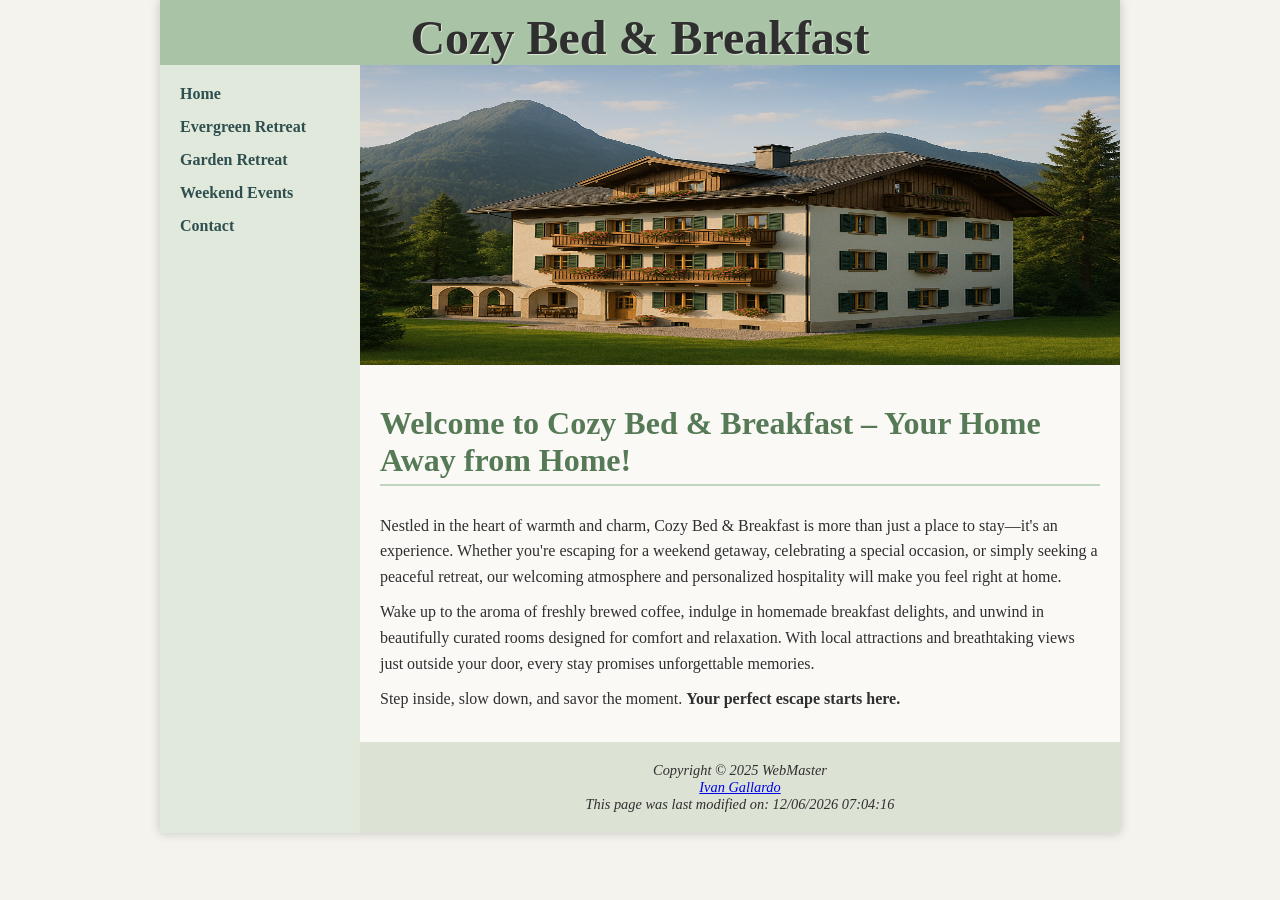
==== index.html @ 926dc99d "Add files via upload" ====
<!DOCTYPE html>
<html lang="en">
<head>
    <title>Cozy Bed & Breakfast</title>
    <meta charset="utf-8">
    <meta name="viewport" content="width=device-width, initial-scale=1.0">
    <meta name="description" content="Experience comfort and charm at Cozy Bed & Breakfast. Enjoy relaxing rooms, weekend events, and personalized hospitality for your perfect getaway.">
    <!-- Link to external CSS file -->
    <link href="styles/styles.css" rel="stylesheet">
</head>
<body>
<div id="wrapper">
    <!-- Site header with logo and business name -->
    <header>
        <h1>Cozy Bed & Breakfast</h1>
    </header>

    <!-- Sidebar navigation with relative links to different pages -->
    <nav>
        <ul> 
            <li><a href="index.html">Home</a></li>
            <li><a href="rooms/evergreen_retreat.html">Evergreen Retreat</a></li>
            <li><a href="rooms/garden_retreat.html">Garden Retreat</a></li>
            <li><a href="events/weekend_events.html">Weekend Events</a></li>
            <li><a href="contact.html">Contact</a></li>
        </ul>
    </nav>
    <div id="home"></div>

    <!-- Main content area -->
    <main>
        <h2>Welcome to Cozy Bed & Breakfast – Your Home Away from Home!</h2>
        <p> 
            Nestled in the heart of warmth and charm, Cozy Bed & Breakfast is more than just a place to stay—it's an experience. Whether you're escaping for a weekend getaway, celebrating a special occasion, or simply seeking a peaceful retreat, our welcoming atmosphere and personalized hospitality will make you feel right at home.
        </p>
        <p>
            Wake up to the aroma of freshly brewed coffee, indulge in homemade breakfast delights, and unwind in beautifully curated rooms designed for comfort and relaxation. With local attractions and breathtaking views just outside your door, every stay promises unforgettable memories.
        </p>
        <p>
            Step inside, slow down, and savor the moment. <strong>Your perfect escape starts here.</strong>
        </p>
    </main>

    <!-- Footer with copyright and contact email -->
    <footer>
        Copyright &copy; 2025 WebMaster<br>
        <a href="mailto:igallardo@amarillocollege.com">Ivan Gallardo</a><br>
    <script>
        document.write("This page was last modified on: " + document.lastModified);
    </script>
        
    </footer>
</div>
</body>
</html>
---- styles/styles.css ----
/* General Page Styles */
body {
    background-color: #F5F3EE; /* Soft natural beige */
    font-family: 'Georgia', serif;
    margin: 0;
    padding: 0;
    color: #2F2F2F; /* Deep brown for readability */
    }
       
    /* Wrapper to center content and limit width */
    #wrapper {
    width: 960px;
    margin: auto;
    background-color: #FFFFFF;
    box-shadow: 0 0 10px rgba(0, 0, 0, 0.2);
    background-image: linear-gradient(to bottom, #E1E8DC, #E1E8DC);
    }
       
    /* Header styles */
    header {
    background-color: #A8C3A5; /* Muted natural green */
    padding-top: 10px;
    text-align: center; 
    
    
    
    }
       
    header h1 {
    font-size: 3em;
    margin: 0;
    color: #2F2F2F;
    text-shadow: 1px 1px 1px #DDE6D5;
    text-align: center;
    }
       
    /* Navigation styles */
    nav {
    background-color: #E1E8DC;
    float: left;
    width: 200px;
    padding: 20px;
    box-sizing: border-box;
    min-height: fit-content;
           
    }
       
    nav ul {
    list-style-type: none;
    padding: 0;
     margin: 0;
    }
       
    nav li {
    margin-bottom: 15px;
    }
       
    nav a {
    text-decoration: none;
    color: #2F4F4F;
    font-weight: bold;
    transition: color 0.3s ease;
    }
       
    nav a:hover {
    color: #0355ee;
    }
       
    /* Main content area */
    main {
    margin-left: 200px;
    padding: 20px;
    box-sizing: border-box;
    background-color: #FAF9F6;
    
    }
       
    /* Headings */
    main h2 {
    font-size: 2em;
    color: #567A56; /* Soft forest green */
    border-bottom: 2px solid #C0D6C0;
    padding-bottom: 5px;
    margin-top: 20px;
    }
    
    /* Paragraph styles */
    main p {
    line-height: 1.6;
    margin: 10px 0;
    }
       
    /* Footer styles */
    footer {
    background-color: #DCE3D5;
    padding: 20px;
     text-align: center;
    font-size: 0.9em;
    font-style: italic;
    margin-left: 200px;
    box-sizing: border-box;
    }
       
     /* Image styling */
    main img {
     float: right;
     padding: 10px;
    border-radius: 8px;
    max-width: 100%;
          
    }
    
    #evergreen {
        height: 300px;
        background-image: url(../images/evergreen.png);
        background-size: 100% 100%;
        background-repeat: no-repeat;
        margin-left: 200px;
    }
    
    #garden {
        height: 300px;
        background-image: url(../images/garden.png);
        background-size: 100% 100%;
        background-repeat: no-repeat;
        margin-left: 200px;
    }
    
    #home {
        height: 300px;
        background-image: url(../images/home.png);
        background-size: 100% 100%;
        background-repeat: no-repeat;
        margin-left: 200px;
    }
    
    #events {
        height: 300px;
        background-image: url(../images/events.png);
        background-size: 100% 100%;
        background-repeat: no-repeat;
        margin-left: 200px;
    }
    
    @media (max-width: 599px) {
        #wrapper {
            width: 100%;
            box-shadow: none;
            background-image: none;
            margin: 0;
        }
    
        header h1 {
            font-size: 2em;
            padding: 10px;
        }
    
        nav {
            width: 100%;
            float: none;
            padding: 10px;
        }
    
        nav ul {
            display: flex;
            flex-direction: column;
            align-items: center;
        }
    
        nav li {
            margin: 10px 0;
        }
    
        main {
            margin: 0;
            padding: 15px;
        }
    
        footer {
            margin: 0;
            padding: 15px;
        }
    
        form {
            width: 100%;
            display: flex;
            flex-direction: column;
        }
    
        form input[type="text"],
        form input[type="email"],
        form input[type="tel"],
        form textarea {
            width: 100%;
            padding: 8px;
            box-sizing: border-box;
        }
    
        form input[type="submit"] {
            width: 100%;
            padding: 10px;
            margin-top: 10px;
        }
    
        #home, #evergreen, #garden, #events, #contact {
            margin: 0;
            background-size: cover;
            background-position: center;
            height: 200px;
        }
    }
    
    
    /* Table Styles */
    table {
        width: 100%;
        border-collapse: collapse;
        margin-top: 20px;
        font-family: Georgia, serif;
        background-color: #FAF9F6;
        color: #2F2F2F;
        box-shadow: 0 0 10px rgba(0, 0, 0, 0.1);
      }
      
      th, td {
        border: 1px solid #C0D6C0;
        padding: 12px;
        text-align: left;
      }
      
      th {
        background-color: #A8C3A5; /* Soft green */
        color: #2F2F2F;
        font-weight: bold;
      }
      
      tr:nth-child(even) {
        background-color: #E1E8DC; /* Light beige-green */
      }
      
      
      .text {
        font-style: italic;
      }
      
      /* Responsive Table - Stacks columns on small screens */
      @media (max-width: 600px) {
        table, thead, tbody, th, td, tr {
          display: block;
        }
      
        thead {
          display: none;
        }
      
        tr {
          margin-bottom: 1em;
          border: 1px solid #C0D6C0;
          border-radius: 8px;
          padding: 10px;
          background-color: #FAF9F6;
        }
      
        td {
          border: none;
          padding: 10px 5px;
          position: relative;
        }
      
        td::before {
          content: attr(data-label);
          font-weight: bold;
          display: block;
          margin-bottom: 5px;
          color: #567A56;
        }
      }

      .gallery {
        display: flex;
        justify-content: center;
        margin-top: 1.5em;
      }
      
      .gallery img {
        width: 100%;
        max-width: 800px;
        height: auto;
        border-radius: 10px;
        box-shadow: 0 2px 10px rgba(0,0,0,0.2);
      }
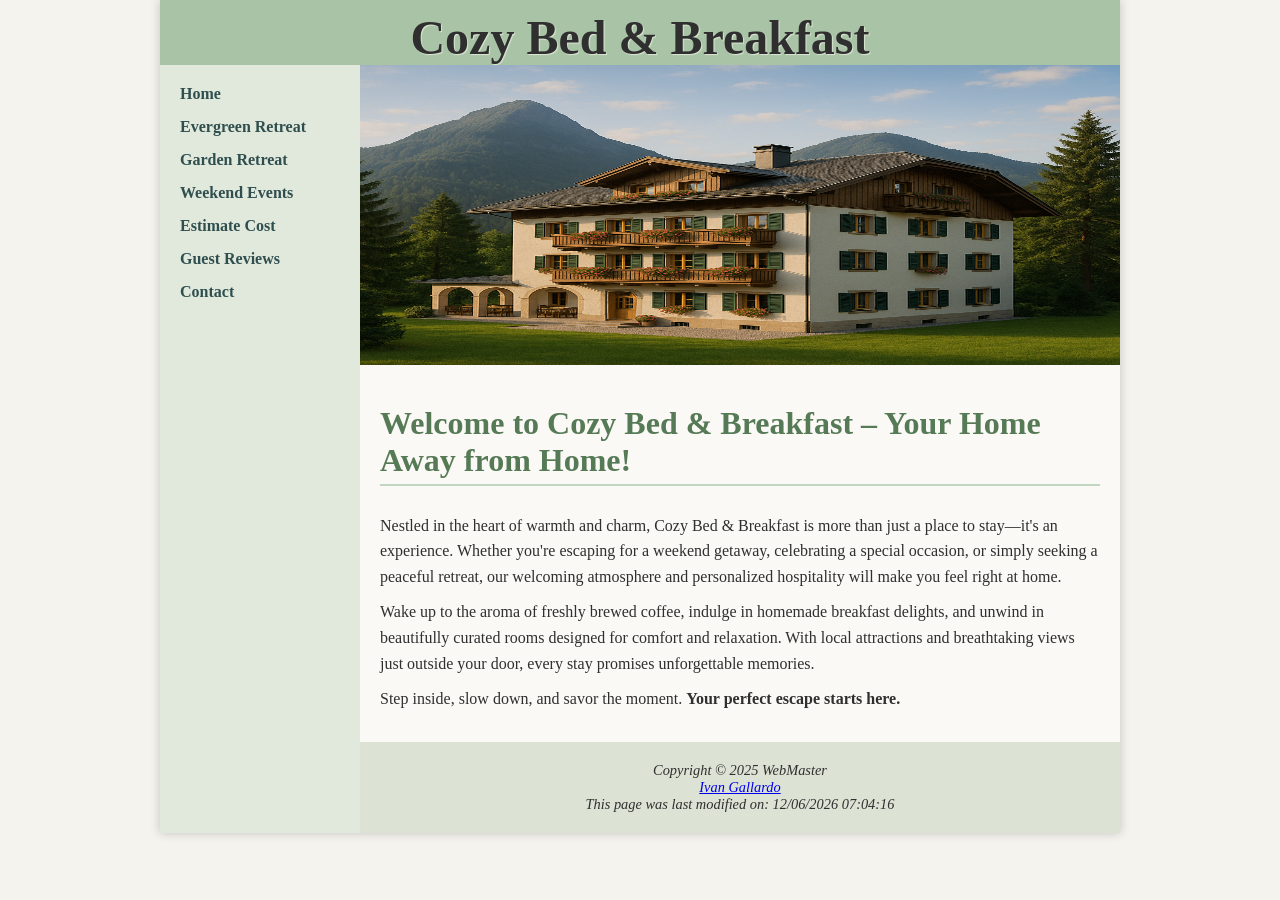
==== commit 334e794f: "Add files via upload" ====
--- a/index.html
+++ b/index.html
@@ -6,7 +6,7 @@
     <meta name="viewport" content="width=device-width, initial-scale=1.0">
     <meta name="description" content="Experience comfort and charm at Cozy Bed & Breakfast. Enjoy relaxing rooms, weekend events, and personalized hospitality for your perfect getaway.">
     <!-- Link to external CSS file -->
-    <link href="styles/styles.css" rel="stylesheet">
+    <link href="css/styles.css" rel="stylesheet">
 </head>
 <body>
 <div id="wrapper">
@@ -17,11 +17,13 @@
 
     <!-- Sidebar navigation with relative links to different pages -->
     <nav>
-        <ul> 
+        <ul>
             <li><a href="index.html">Home</a></li>
             <li><a href="rooms/evergreen_retreat.html">Evergreen Retreat</a></li>
             <li><a href="rooms/garden_retreat.html">Garden Retreat</a></li>
             <li><a href="events/weekend_events.html">Weekend Events</a></li>
+            <li><a href="estimate.html">Estimate Cost</a></li>
+            <li><a href="reviews.html">Guest Reviews</a></li>
             <li><a href="contact.html">Contact</a></li>
         </ul>
     </nav>
--- a/css/styles.css
+++ b/css/styles.css
@@ -0,0 +1,348 @@
+/* General Page Styles */
+body {
+    background-color: #F5F3EE; /* Soft natural beige */
+    font-family: 'Georgia', serif;
+    margin: 0;
+    padding: 0;
+    color: #2F2F2F; /* Deep brown for readability */
+    }
+       
+    /* Wrapper to center content and limit width */
+    #wrapper {
+    width: 960px;
+    margin: auto;
+    background-color: #FFFFFF;
+    box-shadow: 0 0 10px rgba(0, 0, 0, 0.2);
+    background-image: linear-gradient(to bottom, #E1E8DC, #E1E8DC);
+    }
+       
+    /* Header styles */
+    header {
+    background-color: #A8C3A5; /* Muted natural green */
+    padding-top: 10px;
+    text-align: center; 
+    
+    
+    
+    }
+       
+    header h1 {
+    font-size: 3em;
+    margin: 0;
+    color: #2F2F2F;
+    text-shadow: 1px 1px 1px #DDE6D5;
+    text-align: center;
+    }
+       
+    /* Navigation styles */
+    nav {
+    background-color: #E1E8DC;
+    float: left;
+    width: 200px;
+    padding: 20px;
+    box-sizing: border-box;
+    min-height: fit-content;
+           
+    }
+       
+    nav ul {
+    list-style-type: none;
+    padding: 0;
+     margin: 0;
+    }
+       
+    nav li {
+    margin-bottom: 15px;
+    }
+       
+    nav a {
+    text-decoration: none;
+    color: #2F4F4F;
+    font-weight: bold;
+    transition: color 0.3s ease;
+    }
+       
+    nav a:hover {
+    color: #0355ee;
+    }
+       
+    /* Main content area */
+    main {
+    margin-left: 200px;
+    padding: 20px;
+    box-sizing: border-box;
+    background-color: #FAF9F6;
+    
+    }
+       
+    /* Headings */
+    main h2 {
+    font-size: 2em;
+    color: #567A56; /* Soft forest green */
+    border-bottom: 2px solid #C0D6C0;
+    padding-bottom: 5px;
+    margin-top: 20px;
+    }
+    
+    /* Paragraph styles */
+    main p {
+    line-height: 1.6;
+    margin: 10px 0;
+    }
+       
+    /* Footer styles */
+    footer {
+    background-color: #DCE3D5;
+    padding: 20px;
+     text-align: center;
+    font-size: 0.9em;
+    font-style: italic;
+    margin-left: 200px;
+    box-sizing: border-box;
+    }
+       
+     /* Image styling */
+    main img {
+     float: right;
+     padding: 10px;
+    border-radius: 8px;
+    max-width: 100%;
+          
+    }
+    
+    #evergreen {
+        height: 300px;
+        background-image: url(../images/evergreen.png);
+        background-size: 100% 100%;
+        background-repeat: no-repeat;
+        margin-left: 200px;
+    }
+    
+    #garden {
+        height: 300px;
+        background-image: url(../images/garden.png);
+        background-size: 100% 100%;
+        background-repeat: no-repeat;
+        margin-left: 200px;
+    }
+    
+    #home {
+        height: 300px;
+        background-image: url(../images/home.png);
+        background-size: 100% 100%;
+        background-repeat: no-repeat;
+        margin-left: 200px;
+    }
+    
+    #events {
+        height: 300px;
+        background-image: url(../images/events.png);
+        background-size: 100% 100%;
+        background-repeat: no-repeat;
+        margin-left: 200px;
+    }
+
+#estimate {
+    height: 300px;
+    background-image: url(../images/estimate.png);
+    background-size: 100% 100%;
+    background-repeat: no-repeat;
+    margin-left: 200px;
+}
+    @media (max-width: 599px) {
+        #wrapper {
+            width: 100%;
+            box-shadow: none;
+            background-image: none;
+            margin: 0;
+        }
+    
+        header h1 {
+            font-size: 2em;
+            padding: 10px;
+        }
+    
+        nav {
+            width: 100%;
+            float: none;
+            padding: 10px;
+        }
+    
+        nav ul {
+            display: flex;
+            flex-direction: column;
+            align-items: center;
+        }
+    
+        nav li {
+            margin: 10px 0;
+        }
+    
+        main {
+            margin: 0;
+            padding: 15px;
+        }
+    
+        footer {
+            margin: 0;
+            padding: 15px;
+        }
+    
+        form {
+            width: 100%;
+            display: flex;
+            flex-direction: column;
+        }
+    
+        form input[type="text"],
+        form input[type="email"],
+        form input[type="tel"],
+        form textarea {
+            width: 100%;
+            padding: 8px;
+            box-sizing: border-box;
+        }
+    
+        form input[type="submit"] {
+            width: 100%;
+            padding: 10px;
+            margin-top: 10px;
+        }
+    
+        #home, #evergreen, #garden, #events, #contact {
+            margin: 0;
+            background-size: cover;
+            background-position: center;
+            height: 200px;
+        }
+    }
+    
+    
+    /* Table Styles */
+    table {
+        width: 100%;
+        border-collapse: collapse;
+        margin-top: 20px;
+        font-family: Georgia, serif;
+        background-color: #FAF9F6;
+        color: #2F2F2F;
+        box-shadow: 0 0 10px rgba(0, 0, 0, 0.1);
+      }
+      
+      th, td {
+        border: 1px solid #C0D6C0;
+        padding: 12px;
+        text-align: left;
+      }
+      
+      th {
+        background-color: #A8C3A5; /* Soft green */
+        color: #2F2F2F;
+        font-weight: bold;
+      }
+      
+      tr:nth-child(even) {
+        background-color: #E1E8DC; /* Light beige-green */
+      }
+      
+      
+      .text {
+        font-style: italic;
+      }
+      
+      /* Responsive Table - Stacks columns on small screens */
+      @media (max-width: 600px) {
+        table, thead, tbody, th, td, tr {
+          display: block;
+        }
+      
+        thead {
+          display: none;
+        }
+      
+        tr {
+          margin-bottom: 1em;
+          border: 1px solid #C0D6C0;
+          border-radius: 8px;
+          padding: 10px;
+          background-color: #FAF9F6;
+        }
+      
+        td {
+          border: none;
+          padding: 10px 5px;
+          position: relative;
+        }
+      
+        td::before {
+          content: attr(data-label);
+          font-weight: bold;
+          display: block;
+          margin-bottom: 5px;
+          color: #567A56;
+        }
+      }
+
+      .gallery {
+        display: flex;
+        justify-content: center;
+        margin-top: 1.5em;
+      }
+      
+      .gallery img {
+        width: 100%;
+        max-width: 800px;
+        height: auto;
+        border-radius: 10px;
+        box-shadow: 0 2px 10px rgba(0,0,0,0.2);
+      }
+
+/* Estimate page form styling */
+.estimator {
+    max-width: 500px;
+}
+
+    .estimator label {
+        display: inline;
+        vertical-align: middle;
+    }
+
+    .estimator input[type="radio"],
+    .estimator input[type="checkbox"] {
+        margin-right: 6px;
+        vertical-align: middle;
+    }
+
+    .estimator p {
+        margin: 4px 0;
+    }
+
+    .estimator div {
+        margin-bottom: 12px;
+    }
+
+    .estimator input[type="number"] {
+        width: 80px;
+        padding: 4px;
+    }
+
+    .estimator input[type="button"] {
+        margin-top: 10px;
+        padding: 8px 14px;
+        background-color: #A8C3A5;
+        border: 1px solid #567A56;
+        color: #000000;
+        cursor: pointer;
+    }
+
+        .estimator input[type="button"]:hover {
+            background-color: #92b38f;
+        }
+
+#totalCost {
+    font-weight: bold;
+    color: #567A56;
+}
+
+
+
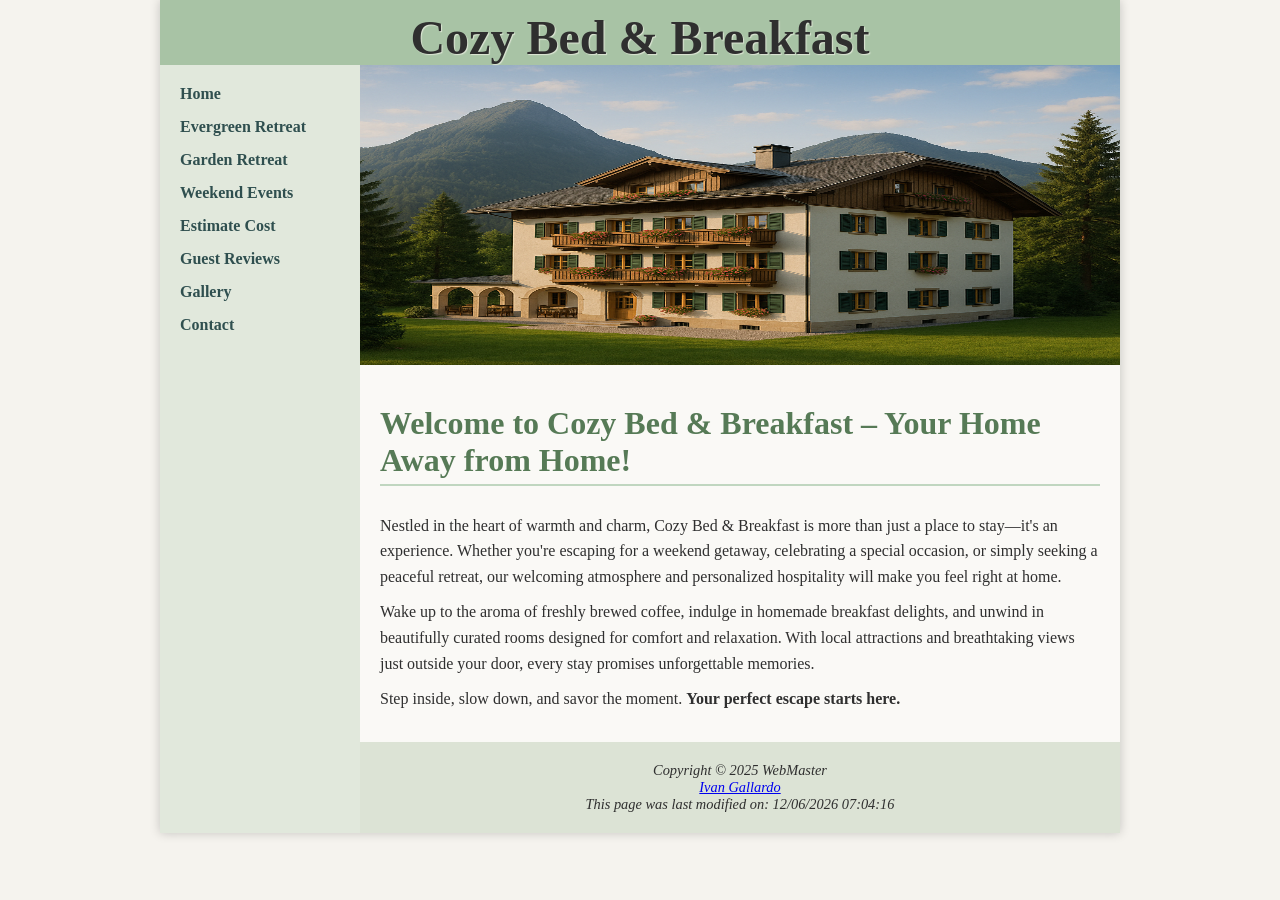
==== commit d753e841: "Add files via upload" ====
--- a/index.html
+++ b/index.html
@@ -24,6 +24,7 @@
             <li><a href="events/weekend_events.html">Weekend Events</a></li>
             <li><a href="estimate.html">Estimate Cost</a></li>
             <li><a href="reviews.html">Guest Reviews</a></li>
+            <li><a href="gallery.html">Gallery</a></li>
             <li><a href="contact.html">Contact</a></li>
         </ul>
     </nav>
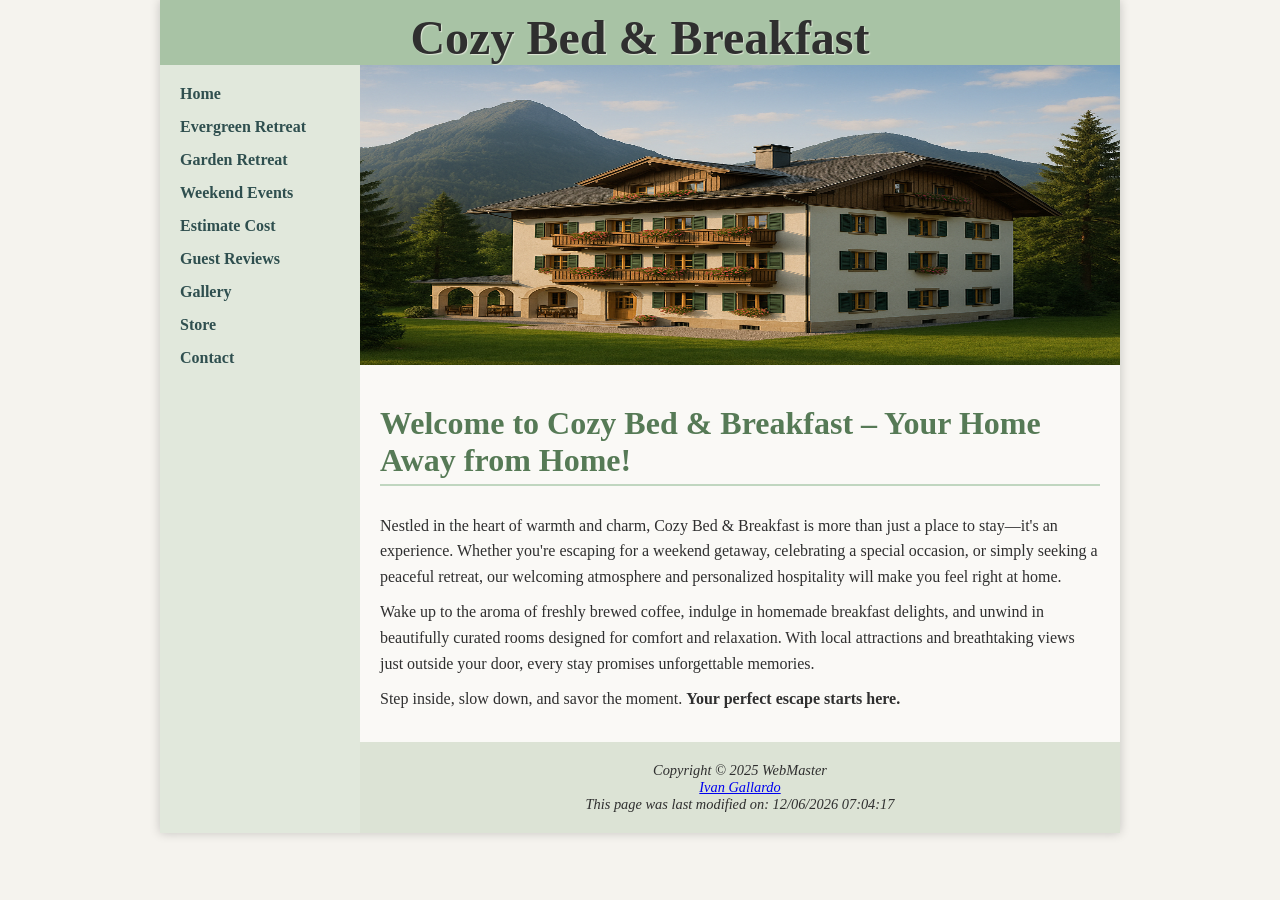
==== commit e14b9c12: "Add files via upload" ====
--- a/index.html
+++ b/index.html
@@ -25,6 +25,7 @@
             <li><a href="estimate.html">Estimate Cost</a></li>
             <li><a href="reviews.html">Guest Reviews</a></li>
             <li><a href="gallery.html">Gallery</a></li>
+            <li><a href="store.html">Store</a></li>
             <li><a href="contact.html">Contact</a></li>
         </ul>
     </nav>
--- a/css/styles.css
+++ b/css/styles.css
@@ -344,5 +344,23 @@
     color: #567A56;
 }
 
-
-
+/* Store product images */
+.product {
+    display: flex;
+    justify-content: space-between;
+    align-items: center;
+    margin-bottom: 30px;
+    border-bottom: 1px solid #ccc;
+    padding-bottom: 20px;
+}
+
+    .product img {
+        width: 160px;
+        height: auto;
+        border-radius: 10px;
+    }
+
+.product-info {
+    max-width: 60%;
+}
+
